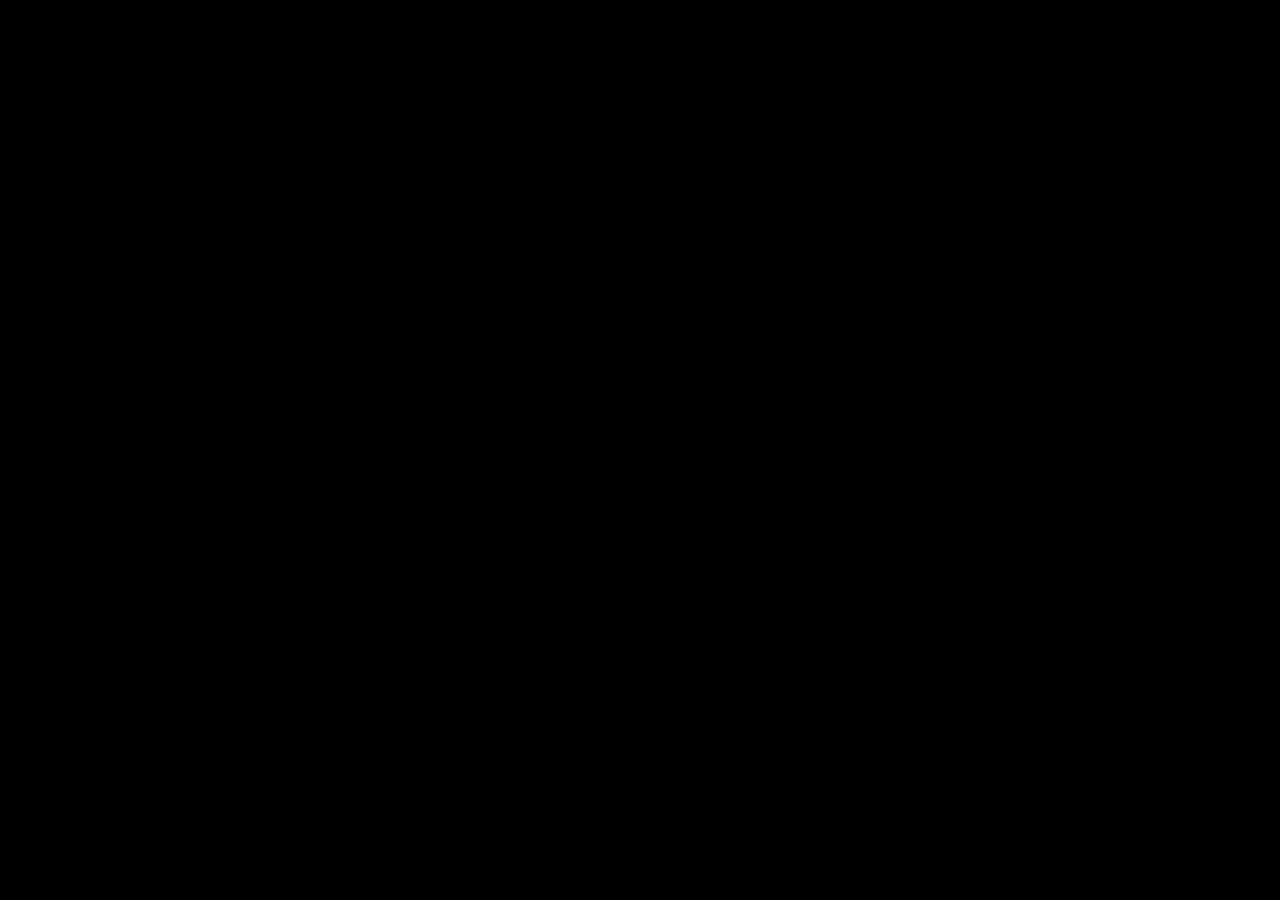
==== create.htm @ bbc14743 "cooooode" ====
<!DOCTYPE html>
<html>
	<head>
		<title>Create Game | Musical Code</title>
		<link rel="stylesheet" type="text/css" href="main.css" />
		<script src="//gemdude46.github.io/libs/JHandy.js></script>
	</head>
	<body>
		
	</body>
</html>
---- main.css ----
body {
    /*font-family: Bleeding Cowboys, fantasy, trebuchet ;*/ font-weight:300 ; /*color:rgb(200,225,250); background-color: rgb(0, 170, 250);} */
    color:rgb(0,255,0);
    background-color: rgb(0,0,0); 
    font-family: 'Share Tech Mono';
}
h1 {
    text-align: center;
}

#create, #join, #instructions {
    position:absolute;
    top: 20%;
    width: 33%;
    height: 60%;
    border: 3px solid #0f0;
    cursor: pointer;
}

#create:hover, #join:hover, #instructions:hover {
    background-color: #020;
}

#create {
    left: 11%;
}

#join {
    left: 56%;
}

#instructions {
    top:85%;
    height:12%;
    left:11%;
    width:78%;
}

.buttonText {
    bottom:0;
    left:0;
    position:absolute;
    width:100%;
    text-align:center;
    font-size:200%;
}

html,body{width:100%;height:100%;margin:0;position:absolute;top:0;left:0;}
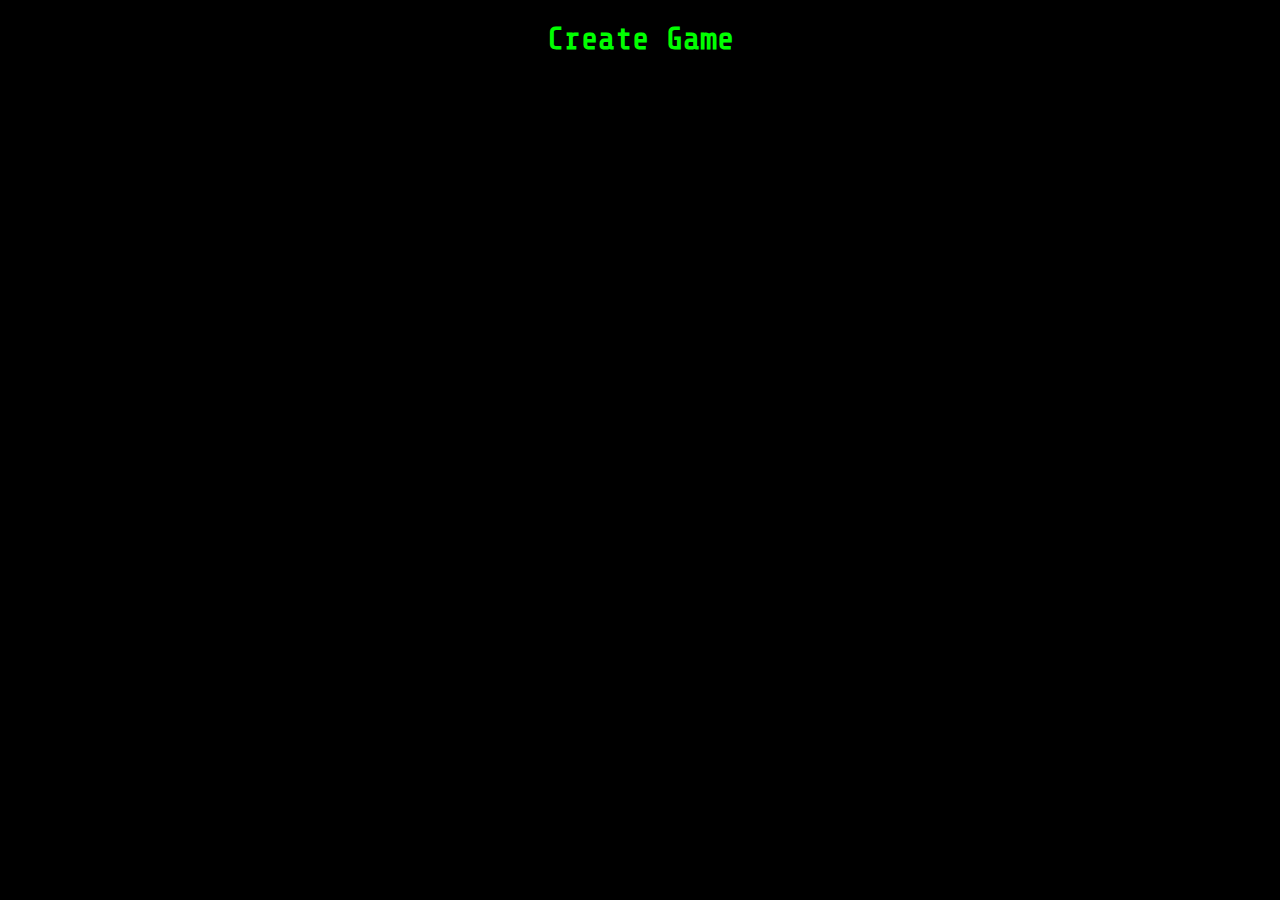
==== commit d025b972: "blobfish" ====
--- a/create.htm
+++ b/create.htm
@@ -1,11 +1,12 @@
 <!DOCTYPE html>
+
 <html>
-	<head>
-		<title>Create Game | Musical Code</title>
-		<link rel="stylesheet" type="text/css" href="main.css" />
-		<script src="//gemdude46.github.io/libs/JHandy.js></script>
-	</head>
-	<body>
-		
-	</body>
+    <head>
+        <meta http-equiv="content-type" content="text/html; charset=utf-8">
+        <link rel="stylesheet" type="text/css" href="main.css">
+        <link href='https://fonts.googleapis.com/css?family=Share+Tech+Mono' rel='stylesheet' type='text/css'>
+        <title>Create Game | Musical Code</title>
+    <body>
+        <h1>Create Game</h1>
+    </body>
 </html>
